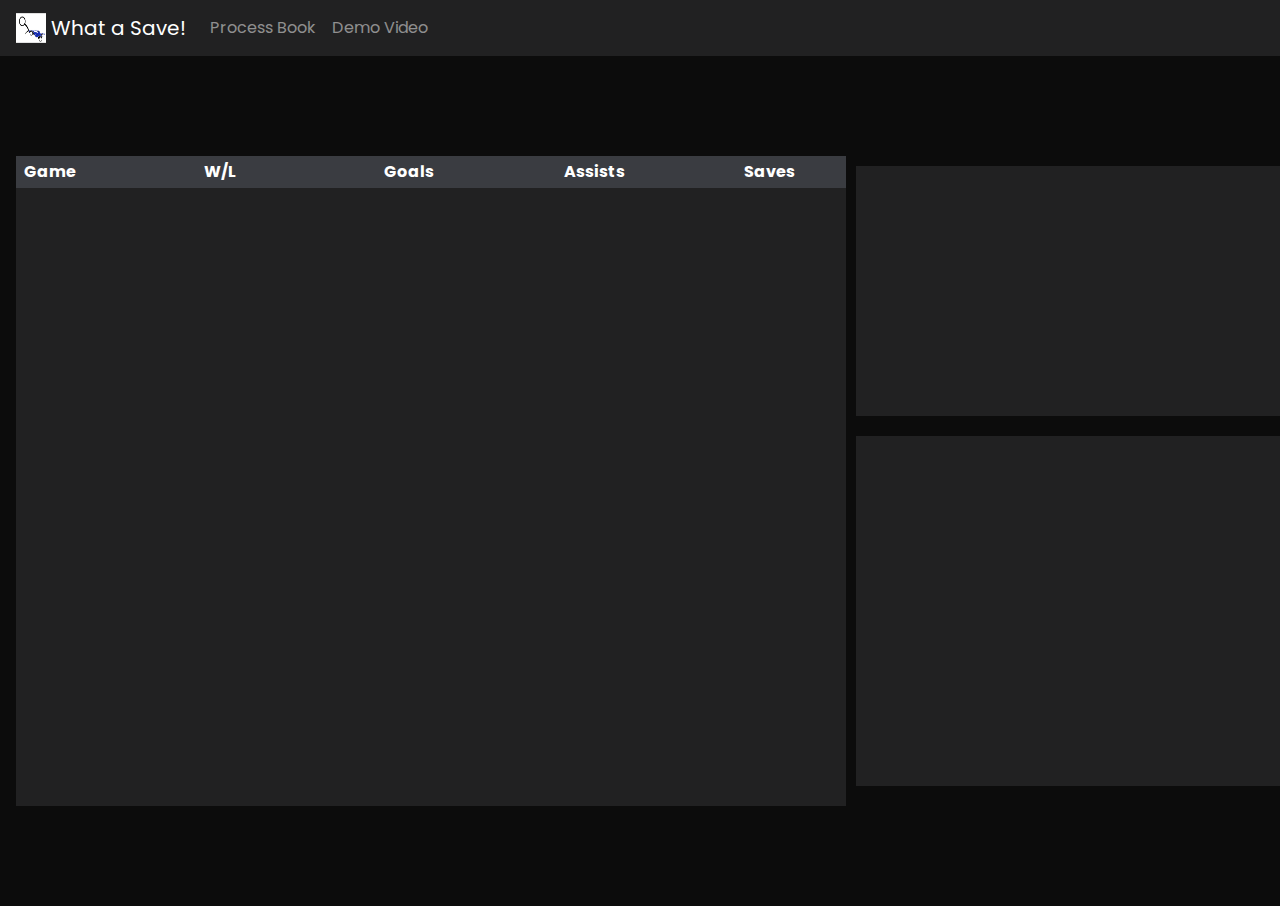
==== index.html @ bba4d05a "Fix button layout" ====
<!DOCTYPE html>
<html lang="en">

<head>
    <meta charset="utf-8">
    <meta name="viewport" content="width=device-width, initial-scale=1, shrink-to-fit=no">

    <!-- CSS -->
    <link rel="stylesheet" href="styles.css"/>
    <link rel="stylesheet" href="https://cdn.jsdelivr.net/npm/bootstrap@4.0.0/dist/css/bootstrap.min.css" integrity="sha384-Gn5384xqQ1aoWXA+058RXPxPg6fy4IWvTNh0E263XmFcJlSAwiGgFAW/dAiS6JXm" crossorigin="anonymous">
    <link rel="stylesheet" href="https://use.fontawesome.com/releases/v5.3.1/css/all.css" integrity="sha384-mzrmE5qonljUremFsqc01SB46JvROS7bZs3IO2EmfFsd15uHvIt+Y8vEf7N7fWAU" crossorigin="anonymous">
    <link rel="preconnect" href="https://fonts.googleapis.com">
<link rel="preconnect" href="https://fonts.gstatic.com" crossorigin>
<link href="https://fonts.googleapis.com/css2?family=Poppins:wght@100;300;400;500;700&display=swap" rel="stylesheet">

    <!-- Bootstrap/Bootstrap CSS -->
    <script src="https://code.jquery.com/jquery-3.2.1.slim.min.js" integrity="sha384-KJ3o2DKtIkvYIK3UENzmM7KCkRr/rE9/Qpg6aAZGJwFDMVNA/GpGFF93hXpG5KkN" crossorigin="anonymous"></script>
    <script src="https://cdn.jsdelivr.net/npm/popper.js@1.12.9/dist/umd/popper.min.js" integrity="sha384-ApNbgh9B+Y1QKtv3Rn7W3mgPxhU9K/ScQsAP7hUibX39j7fakFPskvXusvfa0b4Q" crossorigin="anonymous"></script>
    <script src="https://cdn.jsdelivr.net/npm/bootstrap@4.0.0/dist/js/bootstrap.min.js" integrity="sha384-JZR6Spejh4U02d8jOt6vLEHfe/JQGiRRSQQxSfFWpi1MquVdAyjUar5+76PVCmYl" crossorigin="anonymous"></script>
    
    <!-- D3 -->
    <script src="https://d3js.org/d3.v7.js"></script>

    <!-- Internal Scripts -->
    <script src="js/script.js"></script>
    <script src="js/players.js"></script>
</head>

<body>
    <!-- Navigation bar -->
    <nav class="navbar navbar-expand-lg navbar-dark bg-dark-custom">
        <a class="navbar-brand" href="home.html">
            <img src="/pictures/logo.png" width="30" height="30" class="d-inline-block align-top" alt=""> What a Save!
        </a>
      
        <div class="collapse navbar-collapse" id="navbarSupportedContent">
          <ul class="navbar-nav mr-auto">
                <a class="nav-link" href="">Process Book</a>
              <a class="nav-link" href="">Demo Video</a>
          </ul>
        </div>
    </nav>

        
        <div id="selection-container"> 
            <div id="table-charts" style="display: grid;">
                <div class="scrollable">
                    <table id="player-table">
                        <thead style="position: sticky; top: 0; color: white;">
                            <tr id="column-headers">
                                <th class="sortable">
                                    Game
                                    <i class="fas no-display"></i>
                                </th>
                                <th class="sortable">
                                    W/L
                                    <i class="fas no-display"></i>
                                </th>
                                <th class="sortable">
                                    Goals
                                    <i class="fas no-display"></i>
                                </th>
                                <th class="sortable">
                                    Assists
                                    <i class="fas no-display"></i>
                                </th>
                                <th class="sortable">
                                    Saves
                                    <i class="fas no-display"></i>
                                </th>
                            </tr>
                        </thead>

                        <tbody id="table-body">

                        </tbody>
                                
                    </table>
                </div>
                <div id="charts"> 
                    <div id="page-header"> </div>
                    <div style="border: #0C0C0C; border-style: solid; border-width: 10px; width: max-content;">
                        <svg id="beeswarm-chart" ></svg>
                    </div>
                    <div style="border: #0C0C0C; border-style: solid; border-width: 10px; width: max-content;">
                        <svg id="bubble-chart">
                            <g id="brush-g" class="brush"></g>
                        </svg>
                    </div>
                </div>
            </div>

            <div id="scoreboards" class="container" style="display: none;">
                <div class="row">    
                    <div class="col-md-10">  
                        <table id="orange-table" class="scoreboard">
                            <thead style="position: sticky; top: 0; background-color: white; color: black;">
                                <tr id="orange-column-headers" class="scoreboard-headers">
                                    <th id="player-orange-header">
                                        Player
                                    </th>
                                    <th id="score-orange-header" style="padding-left: 63px;">
                                        Score
                                    </th>
                                    <th id="goals-orange-header" style="padding-left: 63px;">
                                        Goals
                                    </th>
                                    <th id="assists-orange-header" style="padding-left: 63px;">
                                        Assists
                                    </th>
                                    <th id="saves-orange-header" style="padding-left: 63px;">
                                        Saves
                                    </th>
                                    <th id="shots-orange-header" style="padding-left: 52px;">
                                        Shots
                                    </th>
                                    <th id="demos-orange-header" style="padding-left: 31px;">
                                        Demos
                                    </th>
                                </tr>
                            </thead>

                            <tbody id="orange-table-body">  </tbody>
                        </table>
                    </div> 
                    <div class="col-md-2">  
                        <table id="blue-table" class="scoreboard">
                            <thead style="position: sticky; top: 0; background-color: white; color: black;">
                                <tr id="blue-column-headers" class="scoreboard-headers">
                                    <th id="player-blue-header">
                                        Player
                                    </th>
                                    <th id="score-blue-header" style="padding-left: 63px;">
                                        Score
                                    </th>
                                    <th id="goals-blue-header" style="padding-left: 63px;">
                                        Goals
                                    </th>
                                    <th id="assists-blue-header" style="padding-left: 63px;">
                                        Assists
                                    </th>
                                    <th id="saves-blue-header" style="padding-left: 60px;">
                                        Saves
                                    </th>
                                    <th id="shots-blue-header" style="padding-left: 52px;">
                                        Shots
                                    </th>
                                    <th id="demos-blue-header" style="padding-left: 31px;">
                                        Demos
                                    </th>
                                </tr>
                            </thead>
                            <tbody id="blue-table-body"></tbody>
                        </table>
                    </div> 
                </div>
            </div>
        
            <div class="row">
                <div class="col-sm" style="height: 100px;"></div>
            </div>

            <div id="game-visualization-div" class="row" style="display:none;">    
                <div id="game-visualizations" class="col-sm">
                    <p style="font-size: 15; font-weight: bold; color: white; margin-left: 400px;">Core Stats</p>
                    <svg id="core-stats" class="visual"> </svg>
                </div>   
            </div>
            <div id="stat-visualization-div" class="row" style="margin-left: 15px; display:none;">            
                <div class="btn-group" height="60px" style="margin-top: -350px; margin-left: -300px;">
                    <ul id="stat-list" role="toolbar">
                        <p style="color: white;">Choose a statistic category:</p>
                        <li><button id="core-button" aria-setsize="4" aria-posinset="1">Core</button></li>
                        <li><button id="boost-button" aria-setsize="4" aria-posinset="2">Boost</button></li>
                    </ul>
                </div> 
                <div id="extra-visualizations" class="col-sm" style="margin-top: 75px; margin-left: 60px;">
                    <svg id="score-stats" class="visual"> </svg>
                    <svg id="shotpercentage-stats" class="visual"> </svg>
                    <svg id="demos-stats" class="visual"> </svg>

                    <svg id="team-bpm-stats" class="visual" style="display:none"> </svg>
                    <svg id="team-avg-boost-stats" class="visual" style="display:none"> </svg>
                    <svg id="team-time-boost-stats" class="visual" style="display:none"> </svg>
                </div>
            </div>
        </div>
</body>
</html>
---- styles.css ----
* {
    font-family: 'Poppins', sans-serif;
    
}
body {
    display: block;
}

main {
    display: block;
}

.carousel-item {
    max-height: 400px;
    min-width: auto;
    object-fit: contain;
}

.carousel-caption {
    color:blueviolet;
}

#page-header {
    width: 100%;
    height: 100px;
    margin-left: 120px;
}

#player-table {
    fill: #D5D5D5;
    height: 650px;
    width: 900px;
    float: left;
    table-layout: fixed;
    background-color: #212122;
    grid-column: 1;
}

.scrollable::-webkit-scrollbar {
    width: 1em;
  }
   
  .scrollable::-webkit-scrollbar-thumb {
    background-color: #D5D5D5;
    outline: 1px solid #D5D5D5;
  }

.scrollable {
    scrollbar-color:yellow;
    float: left;
    display: inline;
    width: 830px;
    max-height: 650px;
    overflow-y: auto;
    margin-top: 100px;
    overflow-x: hidden;
    
}

th,
td {
  padding: 4px 8px;
}

th {
  background: #3A3C41 !important;
  color: white;
}

#bubble-score {
    height: 800px;
    width: 45%;
    background-color: aqua;
    padding: 5%
}

#bubble-chart {
    height: 350px;
    width: 800px;
    display: block;
    background-color: #212122;
    border-width: 50px;
    color: white;
}

#beeswarm-chart {
    height: 250px;
    width: 800px;
    display: block;
    background-color: #212122;
    color: white;
}

#selection-container {
    display:grid;
    grid-template-columns: 2;
    grid-template-rows: 2;
}

#table-charts {
    grid-row:1;
    width: 100%;
    padding-right: 1rem;
    padding-left: 1rem;
    margin-right: auto;
    margin-left: auto;
}

#scoreboards {
    grid-row:2;
    width:1800px;
    margin-left: 5px;
}

#charts {
    grid-column:2;
}

.scoreboard {
    height: 100%;
    width: 800px;
    /* float: right; */
    table-layout: fixed;
    /* margin-left: 30px; */
    margin-top: 50px;
    /* position: relative; */

}

#orange-table {
    background-color: orange;
    /* margin-top: 40px; */
    /* margin-bottom: 0; */
    grid-column:1;
    /* float: left; */
}

#blue-table {
    background-color:rgb(69, 69, 231);
    /* margin-top: 10px; */
    grid-column:2;
    /* float: right; */
}

.scoreboard tr {
    border: solid;
    border-width: 1px 0;
}

#game-visualizations {
    width: 1000px;
    height: 400px;
    display: block;
    margin-top: 40px;
}

.selected {
    background-color:#3A3C41 !important;
}

.sorting {
    background-color: lightgray;
    color:black;
}

.visual {
    background-color: #212122;
    color: white;

}

body {
    background-color: #0C0C0C !important;
}

/* CSS */
button {
    width: 100px;
  align-items: center;
  background-image: linear-gradient(135deg, #292A2E 40%, #4B4D53);
  border: 0;
  border-radius: 10px;
  box-sizing: border-box;
  color: #fff;
  cursor: pointer;
  display: flex;
  flex-direction: column;
  font-family: "Codec cold",sans-serif;
  font-size: 16px;
  font-weight: 700;
  height: 54px;
  justify-content: center;
  letter-spacing: .4px;
  line-height: 1;
  max-width: 100%;
  padding-left: 20px;
  padding-right: 20px;
  padding-top: 3px;
  text-decoration: none;
  text-transform: uppercase;
  user-select: none;
  -webkit-user-select: none;
  touch-action: manipulation;
}

button span {
  transition: all 200ms;
}

button:hover span {
  transform: scale(.9);
  opacity: .75;
}

.bg-dark-custom {
    background-color: #212122 !important;
}
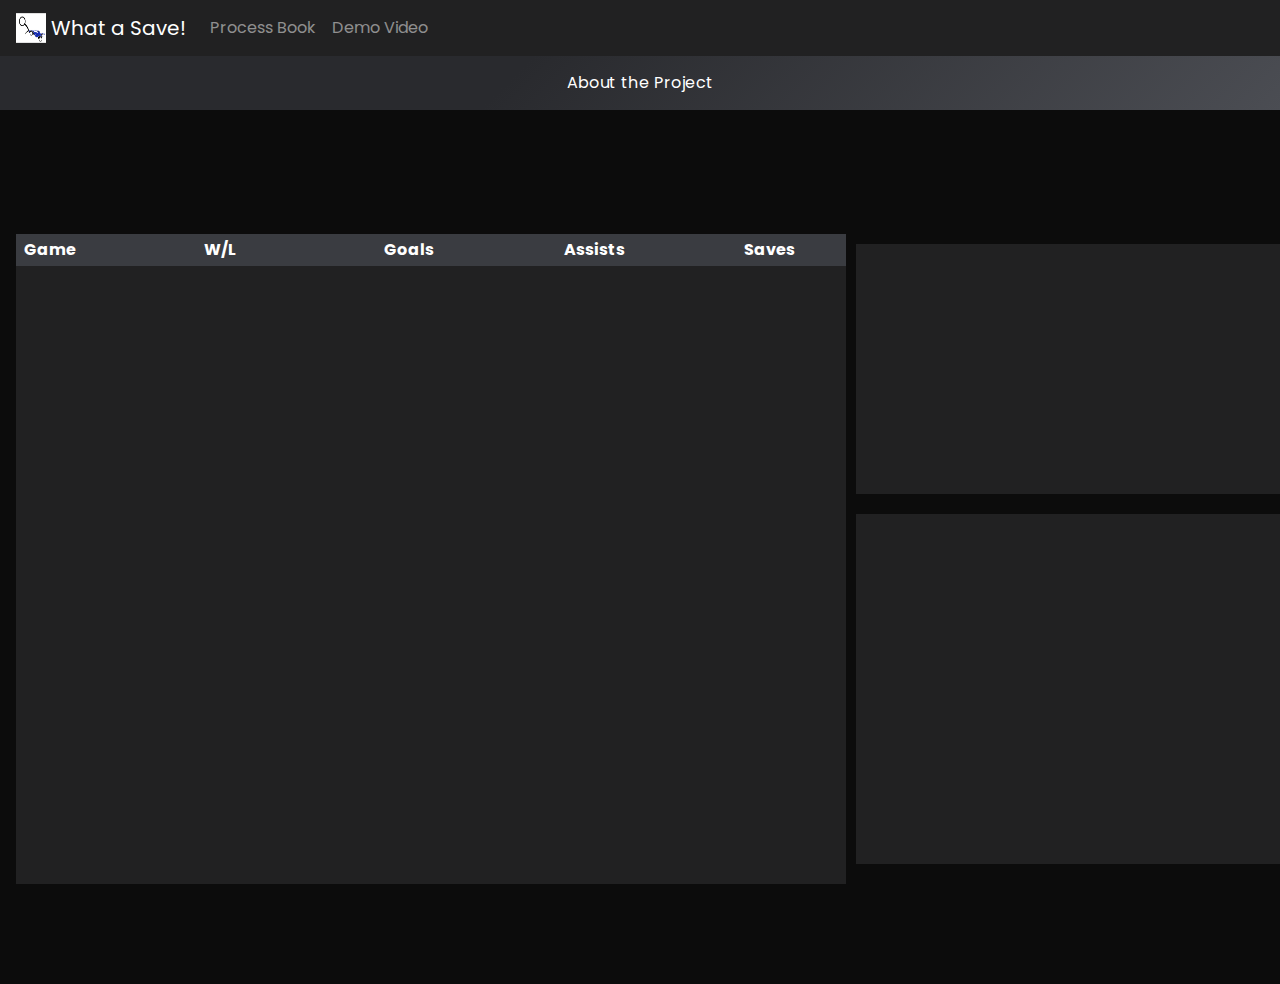
==== commit 1ee3bbaf: "Adds an "About the Project" dropdown, fixes a bug in beeswarm chart, and updates text color in boost" ====
--- a/index.html
+++ b/index.html
@@ -29,8 +29,8 @@
 <body>
     <!-- Navigation bar -->
     <nav class="navbar navbar-expand-lg navbar-dark bg-dark-custom">
-        <a class="navbar-brand" href="home.html">
-            <img src="/pictures/logo.png" width="30" height="30" class="d-inline-block align-top" alt=""> What a Save!
+        <a class="navbar-brand" href="">
+            <img src="pictures/logo.png" width="30" height="30" class="d-inline-block align-top" alt=""> What a Save!
         </a>
       
         <div class="collapse navbar-collapse" id="navbarSupportedContent">
@@ -41,6 +41,33 @@
         </div>
     </nav>
 
+    <div class="containter center mb-4">
+        <button class="btn btn-primary collapsible" type="button" data-toggle="collapse" data-target="#about">About the Project</button>
+      <div class="collapse" id="about">
+          <div style="background-color: #212122;">
+            <div class="container mb-4" style="padding-top:50px; padding-bottom: 50px; text-align: left; color: white;">
+              <p class="fs-4">
+                This project is about creating visualizations that would go more in-depth on statistics from a game called Rocket League.
+                Rocket League is an online-multiplayer game that is essentially soccer with a twist: each player controls a car to hit the ball
+                and score goals. Each player has many statistics in a game of Rocket League, from the number of goals they scored, to assists they had,
+                all the way to the average amount of boost the team has at any given time. This data was collected and is visualized through various charts, 
+                allowing you to choose the player you would like to see statistics for, as well as any game they have played.</p>
+              </br>
+              <div class="col-md-8 fs-4">
+                <img src="pictures/players.png" width="500px" height="300px" style="position:absolute; left: 800px; float: right;">
+                <p>A few highlights about the data we have collected: </p>
+                <p style="padding-left:5%;">• RainbowPineapple</p>
+                <p style="padding-left:10%">This is Tyler from the project members. Currently we have collected 45 games he has participated in. Impressively, his 
+                    Win/Loss ratio is 2.0, and the highest number of goals he has scored in one game is 6!</p>
+                <p style="padding-left:5%;">• Risky-_-, riskybiscuitz99</p>
+                <p style="padding-left:10%">This is Dallon from the project members. Currently we have collected 46 games he has participated in. Combined, he 
+                    has an impressive win rate of 1.4, and the highest number of goals he has scored in one game is 3!</p>
+            </div>
+          </div>
+        </div>
+      </div>
+    
+    </div>
         
         <div id="selection-container"> 
             <div id="table-charts" style="display: grid;">
--- a/styles.css
+++ b/styles.css
@@ -8,6 +8,10 @@
 
 main {
     display: block;
+}
+
+text {
+    fill: white !important;
 }
 
 .carousel-item {
@@ -214,4 +218,21 @@
 
 .bg-dark-custom {
     background-color: #212122 !important;
-}+}
+
+.collapsible {
+    background-color: #3d3d3d !important;
+    cursor: pointer;
+    width: 100%;
+    border: none !important;
+    text-align: left;
+    margin: auto;
+    outline: none;
+    font-size: 15px;
+    border-radius: 0 !important
+  }
+  .content {
+    padding: 0 18px;
+    display: none;
+    overflow: hidden;
+  }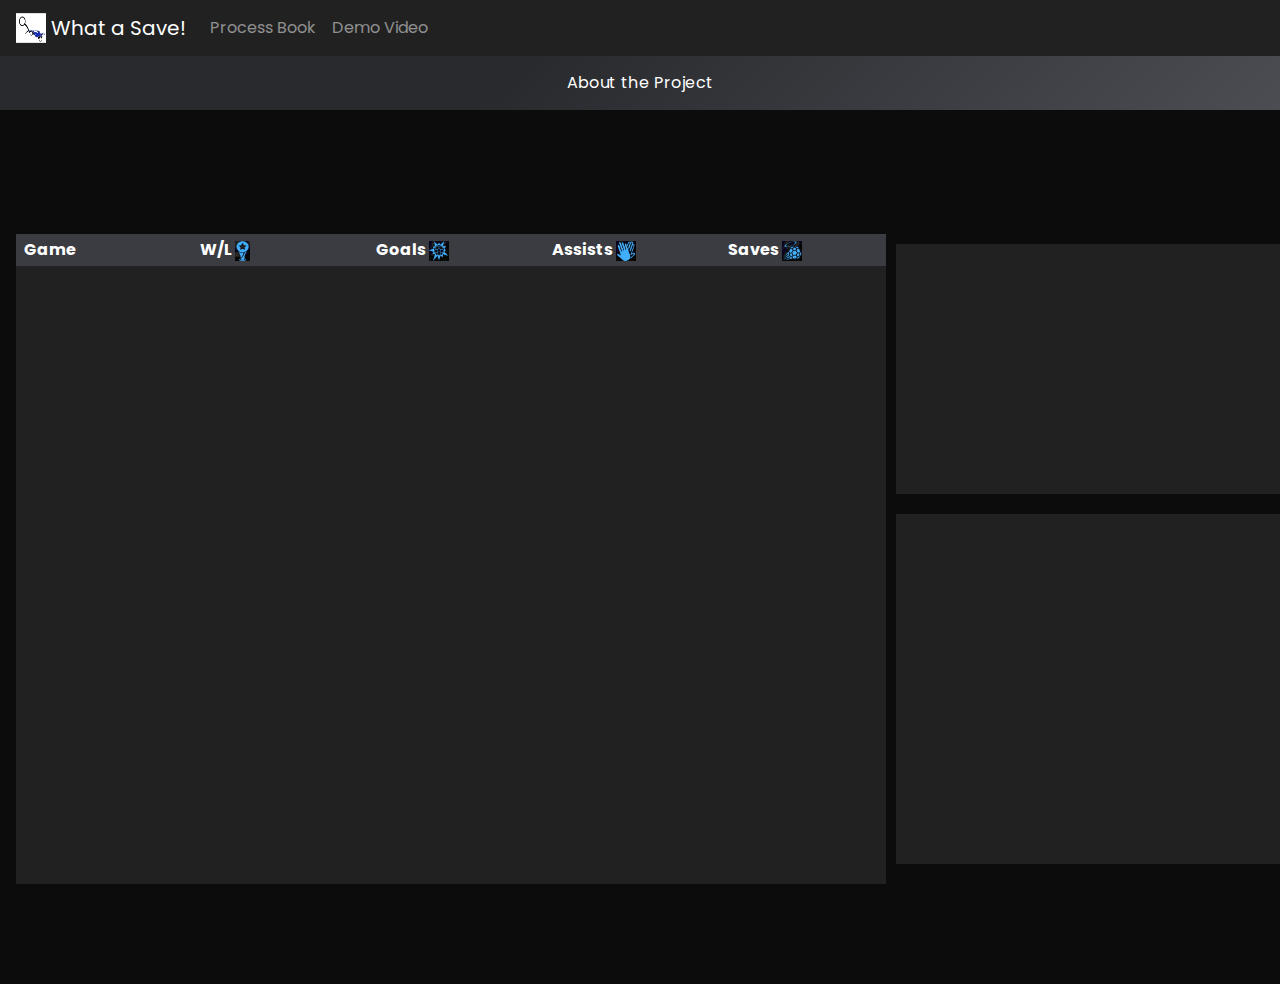
==== commit 5384def3: "Adds slight visualizations to the games table." ====
--- a/index.html
+++ b/index.html
@@ -76,23 +76,23 @@
                         <thead style="position: sticky; top: 0; color: white;">
                             <tr id="column-headers">
                                 <th class="sortable">
-                                    Game
-                                    <i class="fas no-display"></i>
-                                </th>
-                                <th class="sortable">
-                                    W/L
-                                    <i class="fas no-display"></i>
-                                </th>
-                                <th class="sortable">
-                                    Goals
-                                    <i class="fas no-display"></i>
-                                </th>
-                                <th class="sortable">
-                                    Assists
-                                    <i class="fas no-display"></i>
-                                </th>
-                                <th class="sortable">
-                                    Saves
+                                    Game 
+                                    <i class="fas no-display"></i>
+                                </th>
+                                <th class="sortable">
+                                    W/L <img width="15px" height="20px" src="pictures/win.png">
+                                    <i class="fas no-display"></i>
+                                </th>
+                                <th class="sortable">
+                                    Goals <img width="20px" height="20px" src="pictures/goals.png">
+                                    <i class="fas no-display"></i>
+                                </th>
+                                <th class="sortable">
+                                    Assists <img width="20px" height="20px" src="pictures/assists.png">
+                                    <i class="fas no-display"></i>
+                                </th>
+                                <th class="sortable">
+                                    Saves <img width="20px" height="20px" src="pictures/saves.png">
                                     <i class="fas no-display"></i>
                                 </th>
                             </tr>
--- a/styles.css
+++ b/styles.css
@@ -33,7 +33,7 @@
 #player-table {
     fill: #D5D5D5;
     height: 650px;
-    width: 900px;
+    width: 880px;
     float: left;
     table-layout: fixed;
     background-color: #212122;
@@ -53,7 +53,7 @@
     scrollbar-color:yellow;
     float: left;
     display: inline;
-    width: 830px;
+    width: 870px;
     max-height: 650px;
     overflow-y: auto;
     margin-top: 100px;
@@ -164,7 +164,6 @@
 
 .sorting {
     background-color: lightgray;
-    color:black;
 }
 
 .visual {
